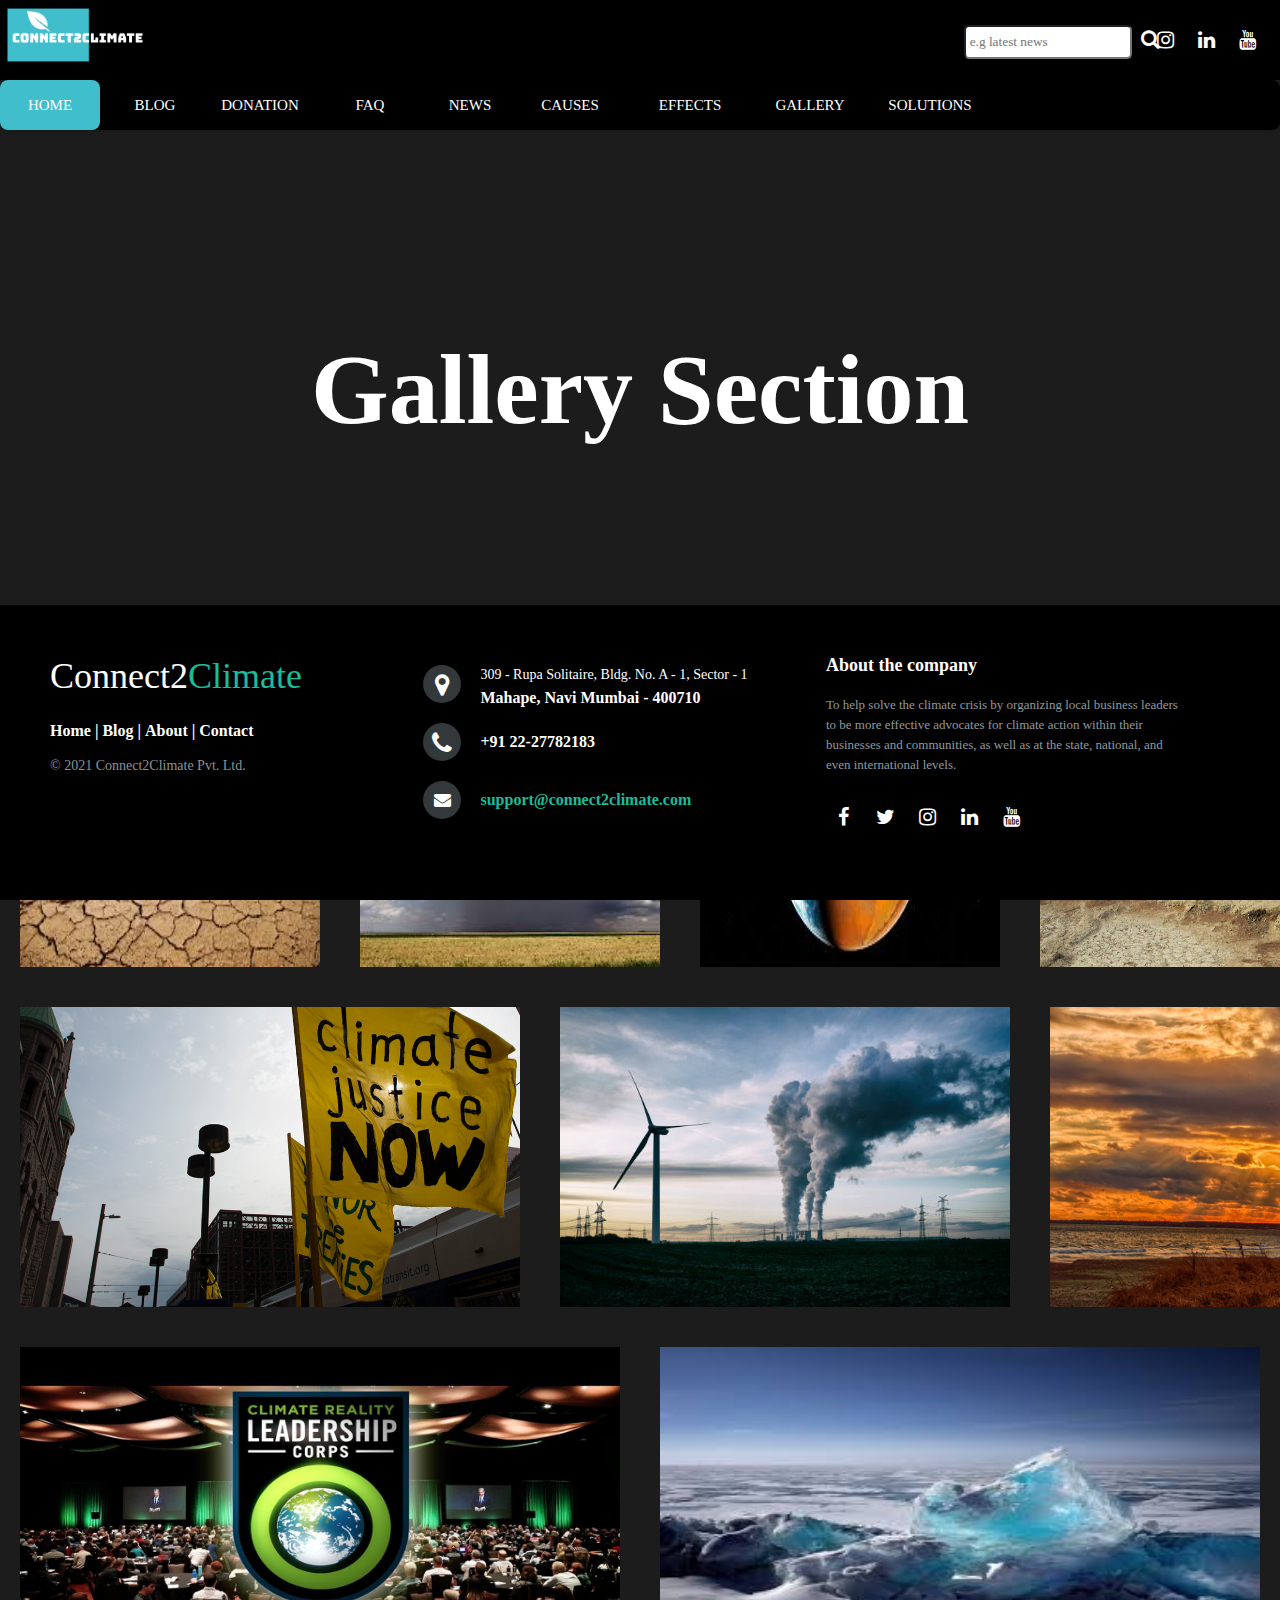
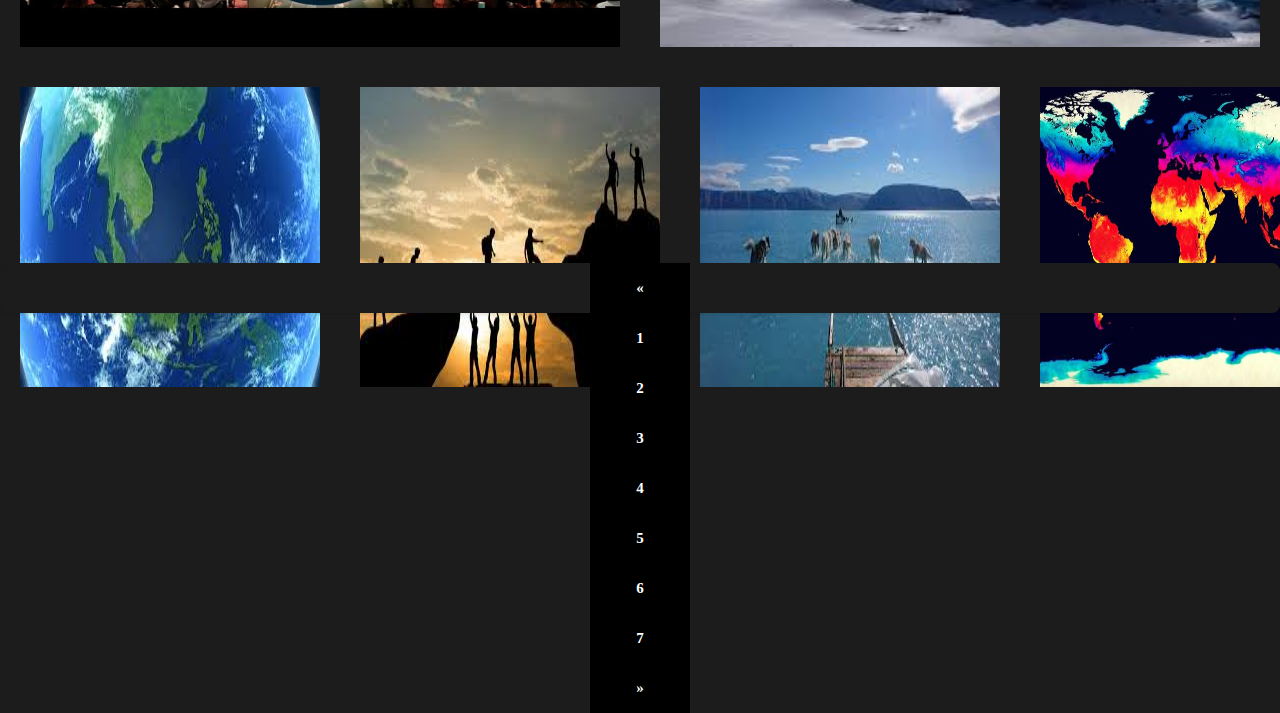
==== Combined/Harsh/gal.html @ 1d3bb53e "First compilation" ====
<!DOCTYPE html>

<html lang="en">
  <head>
    <meta charset="UTF-8" />
    <meta http-equiv="X-UA-Compatible" content="IE=edge" />
    <meta name="viewport" content="width=device-width, initial-scale=1.0" />
    <link
      href="https://cdn.jsdelivr.net/npm/bootstrap@5.0.0-beta2/dist/css/bootstrap.min.css"
      rel="stylesheet"
      integrity="sha384-BmbxuPwQa2lc/FVzBcNJ7UAyJxM6wuqIj61tLrc4wSX0szH/Ev+nYRRuWlolflfl"
      crossorigin="anonymous"
    />

    <link
      href="https://cdn.jsdelivr.net/npm/bootstrap@5.0.0-beta1/dist/css/bootstrap.min.css"
      rel="stylesheet"
      integrity="sha384-giJF6kkoqNQ00vy+HMDP7azOuL0xtbfIcaT9wjKHr8RbDVddVHyTfAAsrekwKmP1"
      crossorigin="anonymous"
    />
    <link
      rel="stylesheet"
      href="https://cdnjs.cloudflare.com/ajax/libs/font-awesome/4.7.0/css/font-awesome.min.css"
    />

    <!-- My Links -->
    <link
      rel="stylesheet"
      href="https://cdn.jsdelivr.net/npm/bootstrap@4.5.3/dist/css/bootstrap.min.css"
      integrity="sha384-TX8t27EcRE3e/ihU7zmQxVncDAy5uIKz4rEkgIXeMed4M0jlfIDPvg6uqKI2xXr2"
      crossorigin="anonymous"
    />
    <script
      src="https://code.jquery.com/jquery-3.5.1.slim.min.js"
      integrity="sha384-DfXdz2htPH0lsSSs5nCTpuj/zy4C+OGpamoFVy38MVBnE+IbbVYUew+OrCXaRkfj"
      crossorigin="anonymous"
    ></script>
    <script
      src="https://cdn.jsdelivr.net/npm/bootstrap@4.5.3/dist/js/bootstrap.bundle.min.js"
      integrity="sha384-ho+j7jyWK8fNQe+A12Hb8AhRq26LrZ/JpcUGGOn+Y7RsweNrtN/tE3MoK7ZeZDyx"
      crossorigin="anonymous"
    ></script>
    <script
      src="https://code.jquery.com/jquery-3.5.1.slim.min.js"
      integrity="sha384-DfXdz2htPH0lsSSs5nCTpuj/zy4C+OGpamoFVy38MVBnE+IbbVYUew+OrCXaRkfj"
      crossorigin="anonymous"
    ></script>
    <script
      src="https://cdn.jsdelivr.net/npm/popper.js@1.16.1/dist/umd/popper.min.js"
      integrity="sha384-9/reFTGAW83EW2RDu2S0VKaIzap3H66lZH81PoYlFhbGU+6BZp6G7niu735Sk7lN"
      crossorigin="anonymous"
    ></script>
    <script
      src="https://cdn.jsdelivr.net/npm/bootstrap@4.5.3/dist/js/bootstrap.min.js"
      integrity="sha384-w1Q4orYjBQndcko6MimVbzY0tgp4pWB4lZ7lr30WKz0vr/aWKhXdBNmNb5D92v7s"
      crossorigin="anonymous"
    ></script>

    <link href="css/causes.css" rel="stylesheet" type="text/css" />
    <link rel="stylesheet" type="text/css" href="css/gallery.css" />
    <link rel="stylesheet" type="text/css" href="css/home.css" />
    <link rel="stylesheet" type="text/css" href="css/news.css" />
    <link rel="stylesheet" type="text/css" href="css/gal.css" />
    <title>Gallery</title>
  </head>

  <body style="background-color: #1d1c1c">
    <div
      class="logobanner"
      style="display: flex; height: 80px; background-color: black"
    >
      <img class="mainlogo" src="img/logo.png" />

      <div class="s-b-t">
        <input type="text" placeholder=" e.g latest news" />
        <i class="fa fa-search" style="color: white; font-size: 20px"></i>
      </div>

      <div class="footer-icons" style="margin: auto; margin-left: 50%">
        <a href="#"><i class="fa fa2 fa-facebook"></i></a>
        <a href="#"><i class="fa fa2 fa-twitter"></i></a>
        <a href="#"><i class="fa fa2 fa-instagram"></i></a>
        <a href="#"><i class="fa fa2 fa-linkedin"></i></a>
        <a href="#"><i class="fa fa2 fa-youtube"></i></a>
      </div>
    </div>

    <!----NAVBAR  ------41becc-------------------->

    <nav class="navbari">
      <a href="../../Harsh/home.html" target="blank">Home</a>
      <a href="../../Yash/blog.html" target="blank">Blog</a>
      <a href="../../Sristi/donation/donation.html" target="blank">Donation</a>
      <a href="../Sristi/FAQs/index.html" target="blank">FAQ</a>
      <a href="../../Harsh/news.html" target="blank">News</a>
      <a href="../Ritav/Causes/causes.html" target="blank">Causes</a>
      <a href="../Ritav/effects/effects.html" target="blank">Effects</a>
      <a href="../../Harsh/gal.html" target="blank">Gallery</a>
      <a href="#">Solutions</a>
      <div class="animation start-home" />
    </nav>

    <div class="vid" style="height: 600px; overflow: hidden">
      <video
        width="100%"
        style="position: relative; z-index: -1; filter: brightness(50%)"
        autoplay
        loop
        muted
      >
        <source src="img/vid.mp4" type="video/mp4" />

        Your browser does not support the video tag.
      </video>
    </div>

    <center>
      <h1
        style="
          color: white;
          z-index: 1;
          position: relative;
          bottom: 400px;
          font-size: 100px;
        "
      >
        Gallery Section
      </h1>
    </center>

    <div class="gal-imgs" style="height: 980px">
      <div class="gal-row" style="display: flex">
        <img
          src="img/climate/c1.jpg"
          width="300px"
          height="300px"
          style="padding: 20px"
        />
        <img
          src="img/climate/c2.jpg"
          width="300px"
          height="300px"
          style="padding: 20px"
        />
        <img
          src="img/climate/c3.jpg"
          width="300px"
          height="300px"
          style="padding: 20px"
        />
        <img
          src="img/climate/c5.jpg"
          width="300px"
          height="300px"
          style="padding: 20px"
        />
        <img
          src="img/climate/c6.jpg"
          width="300px"
          height="300px"
          style="padding: 20px"
        />
      </div>

      <div class="gal-row-2" style="display: flex">
        <img
          src="img/climate/c7.jpg"
          width="300px"
          height="300px"
          style="padding: 20px"
        />
        <img
          src="img/climate/c8.jpg"
          width="300px"
          height="300px"
          style="padding: 20px"
        />
        <img
          src="img/climate/c9.jpg"
          width="300px"
          height="300px"
          style="padding: 20px"
        />
      </div>

      <div class="gal-row-3" style="display: flex">
        <img
          src="img/climate/c10.jpg"
          width="300px"
          height="300px"
          style="padding: 20px"
        />
        <img
          src="img/climate/c11.jpg"
          width="300px"
          height="300px"
          style="padding: 20px"
        />
      </div>

      <div class="gal-row" style="display: flex">
        <img
          src="img/climate/c12.jpg"
          width="300px"
          height="300px"
          style="padding: 20px"
        />
        <img
          src="img/climate/c13.jpg"
          width="300px"
          height="300px"
          style="padding: 20px"
        />
        <img
          src="img/climate/c14.jpg"
          width="300px"
          height="300px"
          style="padding: 20px"
        />
        <img
          src="img/climate/c4.jpg"
          width="300px"
          height="300px"
          style="padding: 20px"
        />
        <img
          src="img/climate/c1.jpg"
          width="300px"
          height="300px"
          style="padding: 20px"
        />
      </div>
    </div>

    <br />
    <br />

    <div class="pagi">
      <nav
        style="background-color: rgb(29, 28, 28)"
        aria-label="Page navigation example"
      >
        <ul class="pagination" style="margin: auto">
          <li class="page-item">
            <a class="page-link" href="#" aria-label="Previous">
              <span aria-hidden="true">&laquo;</span>
            </a>
          </li>
          <li class="page-item"><a class="page-link" href="#">1</a></li>
          <li class="page-item"><a class="page-link" href="#">2</a></li>
          <li class="page-item"><a class="page-link" href="#">3</a></li>
          <li class="page-item"><a class="page-link" href="#">4</a></li>
          <li class="page-item"><a class="page-link" href="#">5</a></li>
          <li class="page-item"><a class="page-link" href="#">6</a></li>
          <li class="page-item"><a class="page-link" href="#">7</a></li>
          <li class="page-item">
            <a class="page-link" href="#" aria-label="Next">
              <span aria-hidden="true">&raquo;</span>
            </a>
          </li>
        </ul>
      </nav>
    </div>

    <footer class="footer-distributed">
      <div class="footer-left">
        <h3>Connect2<span>Climate</span></h3>

        <p class="footer-links">
          <a href="#">Home</a>
          |
          <a href="#">Blog</a>
          |
          <a href="#">About</a>
          |
          <a href="#">Contact</a>
        </p>

        <p class="footer-company-name">© 2021 Connect2Climate Pvt. Ltd.</p>
      </div>

      <div class="footer-center">
        <div>
          <i class="fa fa-map-marker"></i>
          <p>
            <span>309 - Rupa Solitaire, Bldg. No. A - 1, Sector - 1</span>
            Mahape, Navi Mumbai - 400710
          </p>
        </div>

        <div>
          <i class="fa fa-phone"></i>
          <p>+91 22-27782183</p>
        </div>
        <div>
          <i class="fa fa-envelope"></i>
          <p>
            <a href="mailto:support@connect2climate.com"
              >support@connect2climate.com</a
            >
          </p>
        </div>
      </div>
      <div class="footer-right">
        <p class="footer-company-about">
          <span>About the company</span>
          To help solve the climate crisis by organizing local business leaders
          to be more effective advocates for climate action within their
          businesses and communities, as well as at the state, national, and
          even international levels.
        </p>
        <div class="footer-icons">
          <a href="#"><i class="fa fa-facebook"></i></a>
          <a href="#"><i class="fa fa-twitter"></i></a>
          <a href="#"><i class="fa fa-instagram"></i></a>
          <a href="#"><i class="fa fa-linkedin"></i></a>
          <a href="#"><i class="fa fa-youtube"></i></a>
        </div>
      </div>
    </footer>
  </body>
</html>
---- Combined/Harsh/css/causes.css ----
* {
  padding: 2px;
  font-family: Georgia, "Times New Roman", Times, serif;
}

@import url("https://fonts.googleapis.com/css?family=Open+Sans&display=swap");
body {
  font-family: "Open Sans", sans-serif;
  background: rgb(29, 28, 28);
}
nav {
  position: relative;
  width: 100%;
  height: 50px;
  background: black;
  border-radius: 8px;
  font-size: 0;
  box-shadow: 0 2px 3px 0 rgba(0, 0, 0, 0.1);
  display: flex;
  margin-bottom: 2px;
}
nav a {
  font-size: 15px;
  text-transform: uppercase;
  color: white;
  text-decoration: none;
  line-height: 50px;
  position: relative;
  z-index: 1;
  display: inline-block;
  text-align: center;
}
nav .animation {
  position: absolute;
  height: 100%;
  top: 0;
  z-index: 0;
  background: #41becc;

  border-radius: 8px;

  transition: all 0.5s ease 0s;
}
nav a:nth-child(1) {
  width: 100px;
}
nav .start-home,
a:nth-child(1):hover ~ .animation {
  width: 100px;
  left: 0;
}
nav a:nth-child(2) {
  width: 110px;
}
nav a:nth-child(2):hover ~ .animation {
  width: 110px;
  left: 100px;
}
nav a:nth-child(3) {
  width: 100px;
}
nav a:nth-child(3):hover ~ .animation {
  width: 100px;
  left: 210px;
}

nav a:nth-child(4) {
  width: 120px;
}
nav a:nth-child(4):hover ~ .animation {
  width: 120px;
  left: 310px;
}
nav a:nth-child(5) {
  width: 80px;
}
nav a:nth-child(5):hover ~ .animation {
  width: 100px;
  left: 420px;
}
nav a:nth-child(6) {
  width: 120px;
}
nav a:nth-child(6):hover ~ .animation {
  width: 100px;
  left: 520px;
}
nav a:nth-child(7) {
  width: 120px;
}
nav a:nth-child(7):hover ~ .animation {
  width: 120px;
  left: 630px;
}
nav a:nth-child(8) {
  width: 120px;
}
nav a:nth-child(8):hover ~ .animation {
  width: 120px;
  left: 750px;
}
nav a:nth-child(9) {
  width: 120px;
}
nav a:nth-child(9):hover ~ .animation {
  width: 120px;
  left: 870px;
}

@import url("http://fonts.googleapis.com/css?family=Open+Sans:400,700");

* {
  padding: 0;
  margin: 0;
}

h2 {
  color: #2b2b2b;
  font-family: Georgia, "Times New Roman", Times, serif;
  padding: 20px;
  align-items: center;
  justify-content: center;
}

.para,
.listt {
  width: 684px;
  margin-bottom: 25px;
}

.pic {
  margin: 20px;
}

.iconDetails {
  margin-left: 2%;
  float: right;
}

.side {
  margin: 0px;
}

.row {
  width: 700px;
}

.column {
  flex: 50%;
  padding: 10px;
}

.pack {
  /* width: 20%; */
  right: 0;
  margin-left: 10px;
  margin-top: 10px;
  margin-right: 10px;
  padding: 10px;
}
iframe {
  display: block;
  margin-left: auto;
  margin-right: auto;
}

.card {
  margin: 20px;
  padding: 10px;
}

footer {
  position: fixed;
  bottom: 0;
}

@media (max-height: 800px) {
  footer {
    position: static;
  }
  header {
    padding-top: 40px;
  }
}

.footer-distributed {
  background-color: black;
  box-sizing: border-box;
  width: 100%;
  text-align: left;
  font: bold 16px sans-serif;
  padding: 50px 50px 60px 50px;
  margin-top: 80px;
}

.footer-distributed .footer-left,
.footer-distributed .footer-center,
.footer-distributed .footer-right {
  display: inline-block;
  vertical-align: top;
}

/* Footer left */

.footer-distributed .footer-left {
  width: 30%;
}

.footer-distributed h3 {
  color: #ffffff;
  font: normal 36px "Cookie", cursive;
  margin: 0;
}

/* The company logo */

.footer-distributed .footer-left img {
  width: 30%;
}

.footer-distributed h3 span {
  color: #1abc9c;
}

/* Footer links */

.footer-distributed .footer-links {
  color: #ffffff;
  margin: 20px 0 12px;
}

.footer-distributed .footer-links a {
  display: inline-block;
  line-height: 1.8;
  text-decoration: none;
  color: inherit;
}

.footer-distributed .footer-company-name {
  color: #8f9296;
  font-size: 14px;
  font-weight: normal;
  margin: 0;
}

/* Footer Center */

.footer-distributed .footer-center {
  width: 35%;
}

.footer-distributed .footer-center i {
  background-color: #33383b;
  color: #ffffff;
  font-size: 25px;
  width: 38px;
  height: 38px;
  border-radius: 50%;
  text-align: center;
  line-height: 42px;
  margin: 10px 15px;
  vertical-align: middle;
}

.footer-distributed .footer-center i.fa-envelope {
  font-size: 17px;
  line-height: 38px;
}

.footer-distributed .footer-center p {
  display: inline-block;
  color: #ffffff;
  vertical-align: middle;
  margin: 0;
}

.footer-distributed .footer-center p span {
  display: block;
  font-weight: normal;
  font-size: 14px;
  line-height: 2;
}

.footer-distributed .footer-center p a {
  color: #1abc9c;
  text-decoration: none;
}

/* Footer Right */

.footer-distributed .footer-right {
  width: 30%;
}

.footer-distributed .footer-company-about {
  line-height: 20px;
  color: #92999f;
  font-size: 13px;
  font-weight: normal;
  margin: 0;
}

.footer-distributed .footer-company-about span {
  display: block;
  color: #ffffff;
  font-size: 18px;
  font-weight: bold;
  margin-bottom: 20px;
}

.footer-distributed .footer-icons {
  margin-top: 25px;
}
.footer-distributed .footer-icons a:hover {
  background-color: #1abc9c;
}
.footer-distributed .footer-icons a {
  display: inline-block;
  width: 35px;
  height: 35px;
  cursor: pointer;
  background-color: black;
  border-radius: 2px;

  font-size: 20px;
  color: #ffffff;
  text-align: center;
  line-height: 35px;

  margin-right: 3px;
  margin-bottom: 5px;
}

/* Here is the code for Responsive Footer */
/* You can remove below code if you don't want Footer to be responsive */

@media (max-width: 880px) {
  .footer-distributed .footer-left,
  .footer-distributed .footer-center,
  .footer-distributed .footer-right {
    display: block;
    width: 100%;
    margin-bottom: 40px;
    text-align: center;
  }

  .footer-distributed .footer-center i {
    margin-left: 0;
  }
}
---- Combined/Harsh/css/gallery.css ----
.carousel-item {
  height: 32rem;
  background: #777;
  color: rgb(0, 0, 0);
  position: relative;
  background-position: center;
  background-size: cover;
}
.overlay-image {
  background-position: center;
  background-size: cover;
  position: absolute;
  bottom: 0;
  left: 0;
  right: 0;
  top: 0;
  opacity: 0.5;
}

.container {
  position: absolute;
  bottom: 0;
  left: 0;
  right: 0;
  padding-bottom: 50px;
}

p,
h5 {
  font-family: "Trebuchet MS", "Lucida Sans Unicode", "Lucida Grande",
    "Lucida Sans";
}
---- Combined/Harsh/css/home.css ----
@import url(https://fonts.googleapis.com/css?family=Pacifico);
@import url("https://fonts.googleapis.com/css?family=Anton");

.rainbow {
  /* Font options */

  text-shadow: 2px 2px 4px #000000;
  font-size: 40px;
  font-family: helvetica;

  /* Chrome, Safari, Opera */
  -webkit-animation: rainbow 1s infinite;

  /* Internet Explorer */
  -ms-animation: rainbow 1s infinite;

  /* Standar Syntax */
  animation: rainbow 1s infinite;
}

/* Chrome, Safari, Opera */
@-webkit-keyframes rainbow {
  0% {
    color: orange;
  }
  10% {
    color: red;
  }
  20% {
    color: black;
  }
}

#btext {
  width: 200px;
  font-size: 16px;
  text-transform: uppercase;
  color: white;
  font-weight: 600;
  margin: auto 0;
}

.breaking-news-section {
  padding: 0 30px 0 60px;
  display: flex;
  background-color: black;
  height: 50px;
}

.breaking-news {
  padding: 10px;
  color: white;
  font-weight: 800;
  display: inline-block;
}

.bntime {
  display: inline-block;
  color: rgba(255, 255, 255, 0.5);
  padding: 0 10px;
  font-size: 12px;
}

.breaking-news:hover {
  color: yellow;
  cursor: pointer;
}

/*--------------------------FEATURED, LATEST, OUR PICKS SECTION------------------------------------------------*/

#popular-news {
  display: flex;

  background-color: green;
  margin-left: 2%;
  margin-right: 2%;
  margin-top: 2%;

  height: 100%;

  overflow: hidden;
}

#popular-news img {
  filter: brightness(0.5);
}

#featured {
  height: 500px;
  width: 100%;
  background-color: blue;
}

#featured img {
  height: 100%;
  width: 100%;
}

#popular-news h2 {
  margin: 0;
  padding: 5px;
  color: white;
}

/* TOP H2 TAG CSS */
#featured h2 {
  background-color: darkred;
}

#latest h2 {
  background-color: darkblue;
}

#our-picks h2 {
  background-color: darkgreen;
}

.carousel,
.news-container {
  position: relative;
}

.popular-news-text {
  font-size: 14px;
  position: absolute;
  color: white;
  z-index: 2;
  bottom: 5px;
  font-size: 18px;
  font-weight: bolder;
  padding: 0 10px;
}

#featured {
  flex: 2;
}

#latest,
#our-picks {
  flex: 1;
}

.card h3 {
  transition: 0.3s;
}

h3:hover {
  color: #41becc;
  cursor: pointer;
  font-size: 30px;
}

.para {
  display: flex;
  margin: auto;
  width: 97%;
}

.para-left {
  width: 50%;
  height: 100%;
  background-color: rgb(29, 28, 28);
}

.para-right {
  width: 50%;
  height: 100%;
  background-color: rgb(29, 28, 28);
  position: relative;
  top: 200px;
}
---- Combined/Harsh/css/news.css ----
.mainlogo{

	height: 150px;
    margin-top: -40px;

}


.leftpane{

	width: 75%;
    height: auto;
   
    



}


.navbari a{
	color: white;
    text-decoration: none;
}


.rightpane{


	width: 25%;
    height: auto;
    background-color: rgb(29, 28, 28);

}


.firstblock{
	display: flex;
}



.leftpane-first{
	display: flex;
}


.pagi{

	width: 100%;
    height: 50px;
    background-color: rgb(29, 28, 28);
    

}


.page-link{
	background-color: black;
	font-weight: bolder;

}


.pagi a{
	color: white;

}

.fa2{
	font-size: 20px;
	padding: 10px;
}

.footer-icons a{
	color: white;
	
	
}








.ul-rightpane li {
  transition: 0.3s;

}


li:hover {
  background-color: black;
  font-size: 110%;
  color: #41becc;
  cursor:pointer;

}

.lis{
	
	font-weight: bolder;
	color: white;
	padding: 10px;
	
}   


.rightpane input[type=text] {
  float: right;
  padding: 6px;
  border: none;
  margin-top: 8px;
  margin-right: 15px;
  font-size: 17px;
  margin-left: 20px;
  background: black;
  color: white;
  border-radius: 0px;
}


.fa-search{
	margin-top: 15px;

}

.weather-s{
	margin-top: 30px;
    width: 200px;
    margin-left: 20px;
}


.leftpane-first img {
  transition: 0.8s;

}

.leftpane-first img:hover {

  cursor:pointer;
  filter:brightness(70%); 
  transform: scale(1.1);
}


.s-b-t{

    
    height: 40px;
    width: 250px;
    margin: auto;
    margin-bottom: 26px;
    position: relative;
    left: 800px;
}


.s-b-t i{
  margin-left: 5px;
}

.s-b-t input{
    border-radius: 5px;
    height: 30px;
    background-color: white;
    
}

.leftpane-first p{

  transition: 0.3s;

}


.leftpane-first p:hover{
  transform: scale(1.1);
  color: #41becc;
  cursor: pointer;
}
---- Combined/Harsh/css/gal.css ----
.gal-imgs img{
	transition: transform .2s;
	
}

.gal-imgs img:hover {
  transform: scale(1.2); 
  filter: brightness(110%);

}






.gal-imgs{
	position: relative;
	bottom: 200px;
}


.gal-row-2 img{
	width: 500px;

}

.gal-row-3 img{
	width: 800px;

}
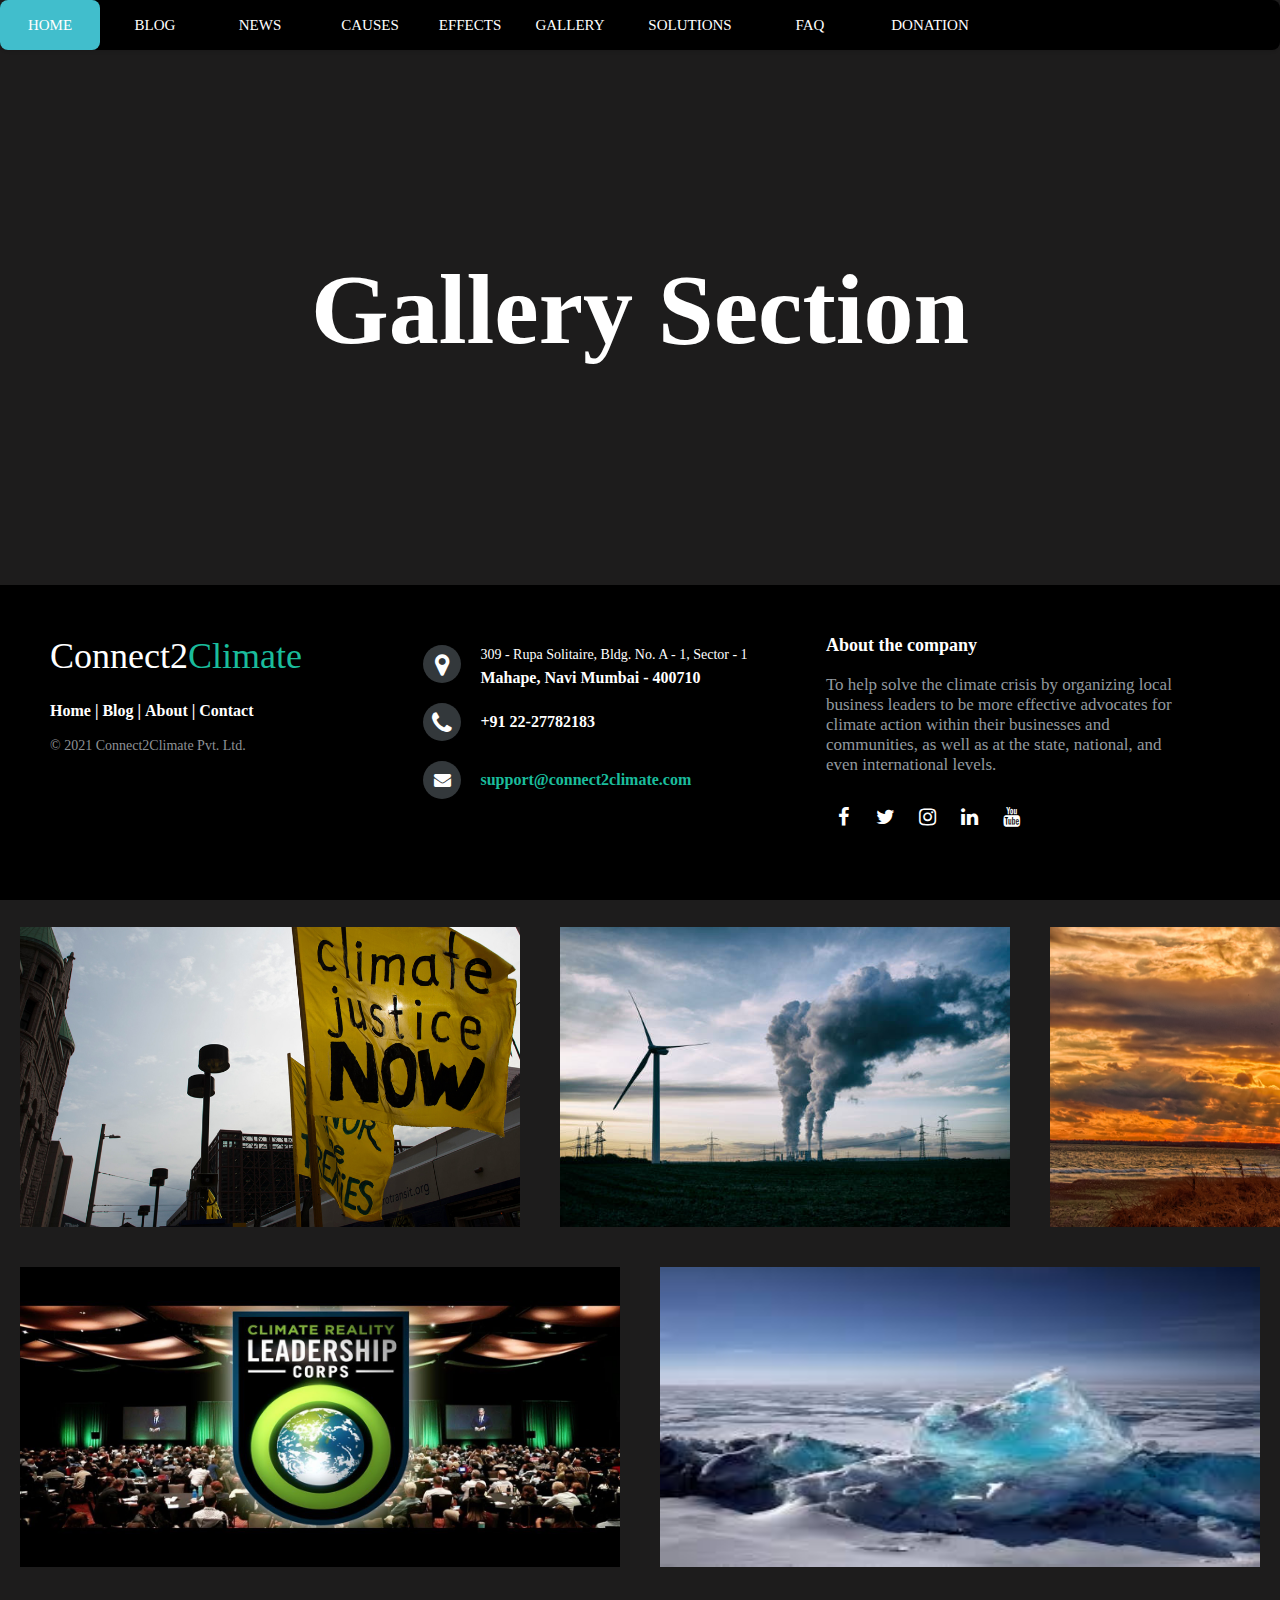
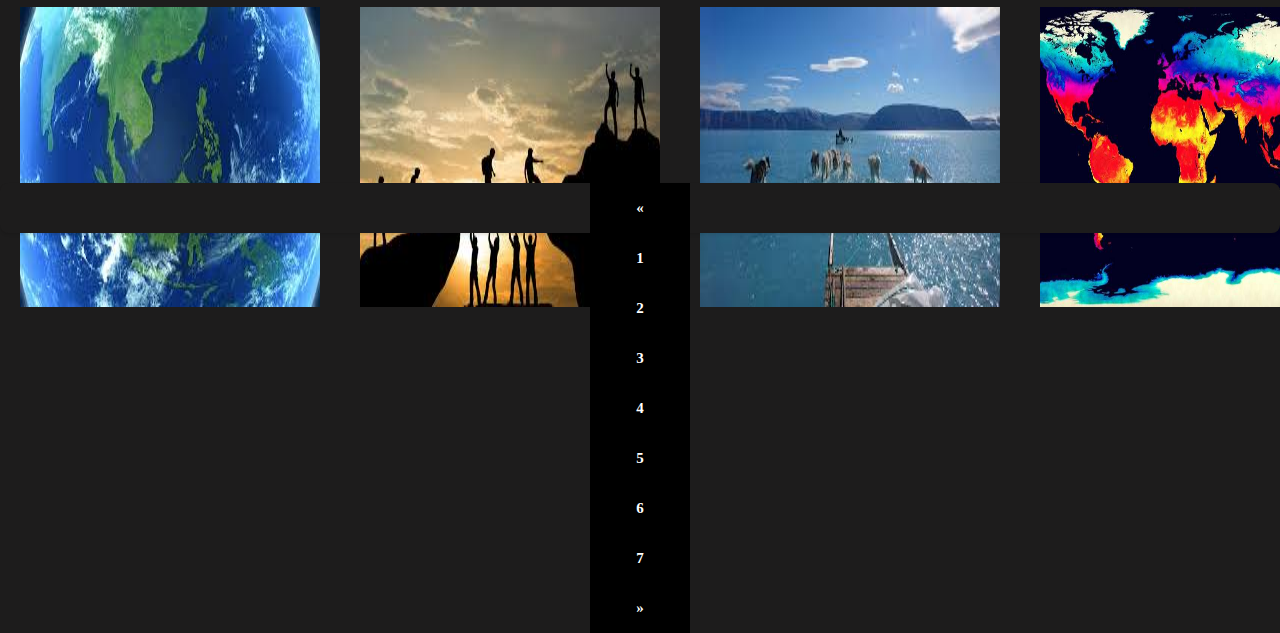
==== commit eac1f0a1: "Changes in Bg login" ====
--- a/Combined/Harsh/gal.html
+++ b/Combined/Harsh/gal.html
@@ -65,7 +65,7 @@
   </head>
 
   <body style="background-color: #1d1c1c">
-    <div
+    <!-- <div
       class="logobanner"
       style="display: flex; height: 80px; background-color: black"
     >
@@ -83,20 +83,20 @@
         <a href="#"><i class="fa fa2 fa-linkedin"></i></a>
         <a href="#"><i class="fa fa2 fa-youtube"></i></a>
       </div>
-    </div>
+    </div> -->
 
     <!----NAVBAR  ------41becc-------------------->
 
     <nav class="navbari">
       <a href="../../Harsh/home.html" target="blank">Home</a>
-      <a href="../../Yash/blog.html" target="blank">Blog</a>
-      <a href="../../Sristi/donation/donation.html" target="blank">Donation</a>
-      <a href="../Sristi/FAQs/index.html" target="blank">FAQ</a>
+      <a href="../Yash/Blog/blog.html" target="blank">Blog</a>
       <a href="../../Harsh/news.html" target="blank">News</a>
       <a href="../Ritav/Causes/causes.html" target="blank">Causes</a>
       <a href="../Ritav/effects/effects.html" target="blank">Effects</a>
       <a href="../../Harsh/gal.html" target="blank">Gallery</a>
-      <a href="#">Solutions</a>
+      <a href="../Yash/solutions/solutions.html">Solutions</a>
+      <a href="../Sristi/FAQs/index.html" target="blank">FAQ</a>
+      <a href="../../Sristi/donation/donation.html" target="blank">Donation</a>
       <div class="animation start-home" />
     </nav>
 
@@ -302,7 +302,7 @@
         </div>
       </div>
       <div class="footer-right">
-        <p class="footer-company-about">
+        <p class="footer-company-about" style="font-size: 17px">
           <span>About the company</span>
           To help solve the climate crisis by organizing local business leaders
           to be more effective advocates for climate action within their
